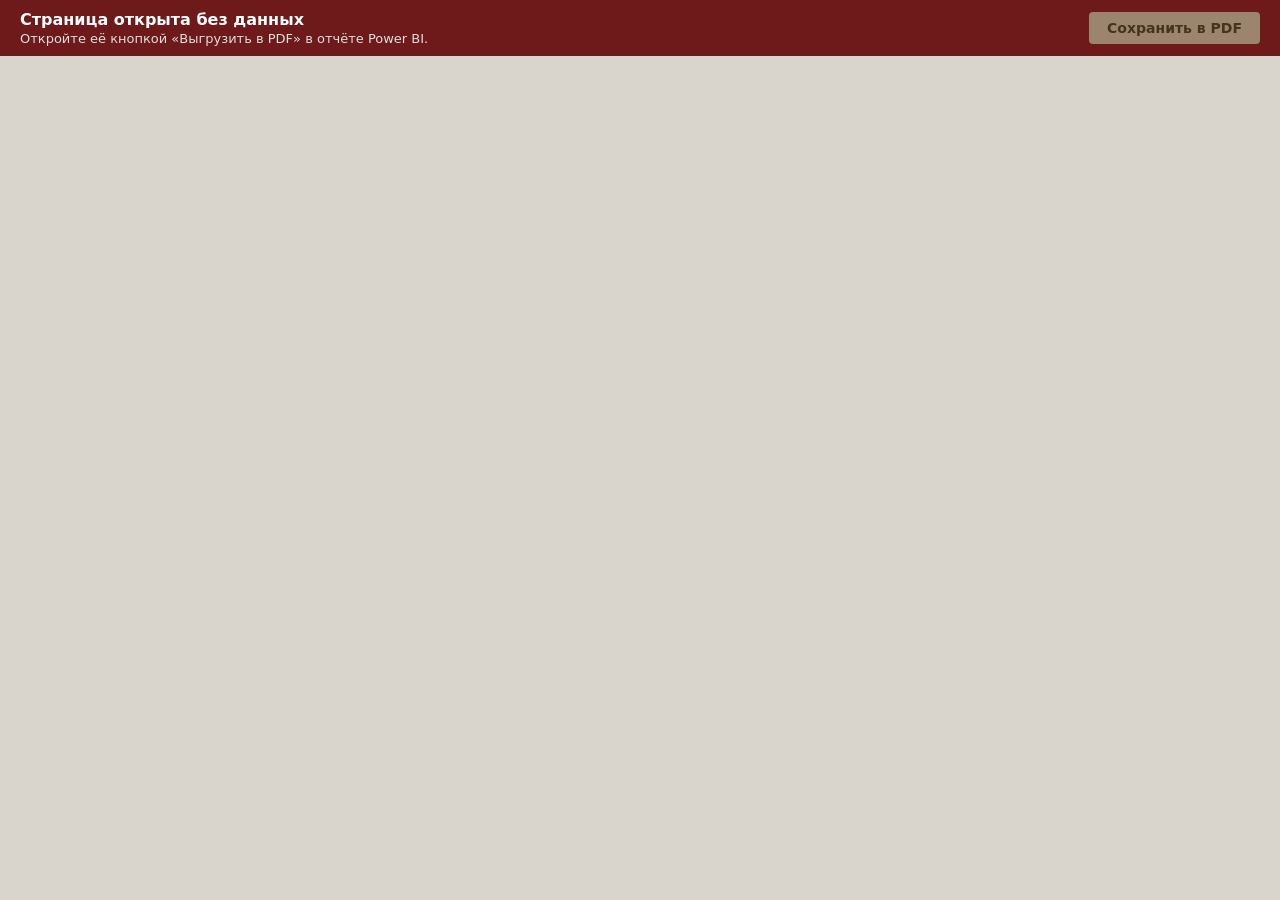
==== export.html @ 301db837 "Add files via upload" ====
<!doctype html>
<html lang="ru">
<head>
  <meta charset="utf-8">
  <meta name="viewport" content="width=device-width, initial-scale=1">
  <meta name="referrer" content="no-referrer">
  <meta name="robots" content="noindex">
  <title>Выгрузка в PDF</title>
  <link rel="stylesheet" href="export.css">
  <style id="page-rules"></style>
</head>
<body>
  <div class="bar no-print" id="bar">
    <div class="bar__text">
      <p class="bar__title" id="bar-title">Готовлю документ…</p>
      <p class="bar__hint" id="bar-hint">Распаковка данных из адреса страницы.</p>
    </div>
    <button class="bar__btn" id="print" type="button" disabled>Сохранить в PDF</button>
  </div>
  <main class="doc" id="doc"></main>
  <script type="module" src="export.js"></script>
</body>
</html>
---- export.css ----
:root {
  --band: #595959;
  --ink: #262626;
  --muted: #666666;
  --rule: #cfc7bb;
  --head: #e3dacf;
  --paper: #ffffff;
  --desk: #d9d4cc;
  --page-w: 281mm;          /* ширина области печати, задаётся из export.js */
  --font: 7pt;              /* кегль таблицы, задаётся из export.js */
}

* { box-sizing: border-box; }

html {
  -webkit-print-color-adjust: exact;
  print-color-adjust: exact;
}

body {
  margin: 0;
  background: var(--desk);
  color: var(--ink);
  font-family: Arial, "Liberation Sans", "Helvetica Neue", Helvetica, sans-serif;
}

/* ---------- панель над документом (только на экране) ---------- */

.bar {
  position: sticky;
  top: 0;
  z-index: 2;
  display: flex;
  align-items: center;
  gap: 16px;
  padding: 10px 20px;
  background: var(--band);
  color: #ffffff;
  font-family: "Segoe UI", system-ui, -apple-system, Arial, sans-serif;
}

.bar__text { flex: 1 1 auto; min-width: 0; }
.bar__title { margin: 0; font-size: 16px; font-weight: 600; }
.bar__hint { margin: 2px 0 0; font-size: 13px; color: #dedede; }

.bar__btn {
  flex: 0 0 auto;
  padding: 8px 18px;
  border: 0;
  border-radius: 4px;
  background: #c8efc4;
  color: #1d4d1b;
  font: inherit;
  font-size: 14px;
  font-weight: 600;
  cursor: pointer;
}

.bar__btn:disabled { opacity: 0.5; cursor: default; }
.bar__btn:focus-visible { outline: 2px solid #ffffff; outline-offset: 2px; }

.bar--error { background: #6e1a1a; }

/* ---------- документ ---------- */

.doc {
  width: var(--page-w);
  max-width: calc(100% - 24px);
  margin: 16px auto 40px;
  padding: 8mm;
  background: var(--paper);
  box-shadow: 0 1px 4px rgba(0, 0, 0, 0.25);
}

.doc:empty { display: none; }

.head {
  display: flex;
  justify-content: space-between;
  align-items: flex-end;
  gap: 12px;
  padding: 3mm 4mm;
  background: var(--band);
  color: #ffffff;
  break-inside: avoid;
}

.head h1 { margin: 0; font-size: 15pt; line-height: 1.15; }
.head p { margin: 1mm 0 0; font-size: 8.5pt; color: #e6e6e6; }

.head__meta {
  display: grid;
  grid-template-columns: auto auto;
  gap: 0.5mm 3mm;
  margin: 0;
  font-size: 8pt;
  white-space: nowrap;
}

.head__meta dt { color: #d0d0d0; }
.head__meta dd { margin: 0; font-weight: 700; text-align: right; }

.summary {
  display: grid;
  grid-template-columns: 1fr 2.3fr 1fr;
  gap: 3mm;
  margin: 3mm 0 0;
  break-inside: avoid;
}

.card {
  border: 0.3mm solid var(--rule);
  font-size: 8pt;
}

.card h2,
.filters h2 {
  margin: 0;
  padding: 1mm 2mm;
  background: var(--head);
  font-size: 8.5pt;
  font-weight: 700;
}

.kv {
  display: grid;
  grid-template-columns: minmax(0, 1fr);
  margin: 0;
  padding: 1.5mm 2mm;
}

.kv dt { color: var(--muted); font-size: 7pt; }
.kv dd { margin: 0 0 1.2mm; font-weight: 700; font-size: 9pt; }
.kv--list { grid-template-columns: minmax(0, 1fr) auto; gap: 0.6mm 3mm; }
.kv--list dt { color: var(--ink); font-size: 8pt; }
.kv--list dd { margin: 0; font-size: 8pt; text-align: right; }

.st {
  width: 100%;
  border-collapse: collapse;
  font-size: 7.5pt;
}

.st th,
.st td {
  padding: 0.5mm 1.2mm;
  border: 0.2mm solid var(--rule);
  text-align: right;
  white-space: nowrap;
}

.st th { background: var(--head); font-weight: 700; text-align: center; }
.st td.st__label { text-align: left; }
.st tr.st__total td { background: var(--head); font-weight: 700; }
.st td.st__all { font-weight: 700; }

.filters {
  margin: 3mm 0 0;
  border: 0.3mm solid var(--rule);
  break-inside: avoid;
}

.filters p {
  margin: 0;
  padding: 1.2mm 2mm;
  font-size: 7.5pt;
  line-height: 1.45;
}

.filters b { font-weight: 700; }

/* ---------- основная таблица ---------- */

.grid {
  width: 100%;
  margin: 3mm 0 0;
  border-collapse: collapse;
  table-layout: fixed;
  font-size: var(--font);
  line-height: 1.15;
}

.grid thead { display: table-header-group; }
.grid tr { break-inside: avoid; page-break-inside: avoid; }

.grid th {
  padding: 0.6mm 0.8mm;
  border: 0.2mm solid var(--rule);
  background: var(--head);
  font-weight: 700;
  text-align: center;
  vertical-align: bottom;
}

.grid td {
  padding: 0.3mm 0.8mm;
  border: 0.2mm solid var(--rule);
  vertical-align: top;
  overflow: hidden;
}

.grid td.nw { white-space: nowrap; text-overflow: ellipsis; }
.grid td.l { text-align: left; }
.grid td.c { text-align: center; }
.grid td.r { text-align: right; }

.empty-doc {
  margin: 40px auto;
  max-width: 640px;
  padding: 20px 24px;
  background: var(--paper);
  font-family: "Segoe UI", system-ui, -apple-system, Arial, sans-serif;
  font-size: 15px;
  line-height: 1.5;
}

/* ---------- печать ---------- */

@media print {
  .no-print { display: none !important; }
  body { background: #ffffff; }
  .doc {
    width: auto;
    max-width: none;
    margin: 0;
    padding: 0 0.6mm;       /* крайние рамки не попадают на границу области печати */
    box-shadow: none;
  }
}

@media (max-width: 700px) {
  .bar { flex-wrap: wrap; }
  .summary { grid-template-columns: minmax(0, 1fr); }
}
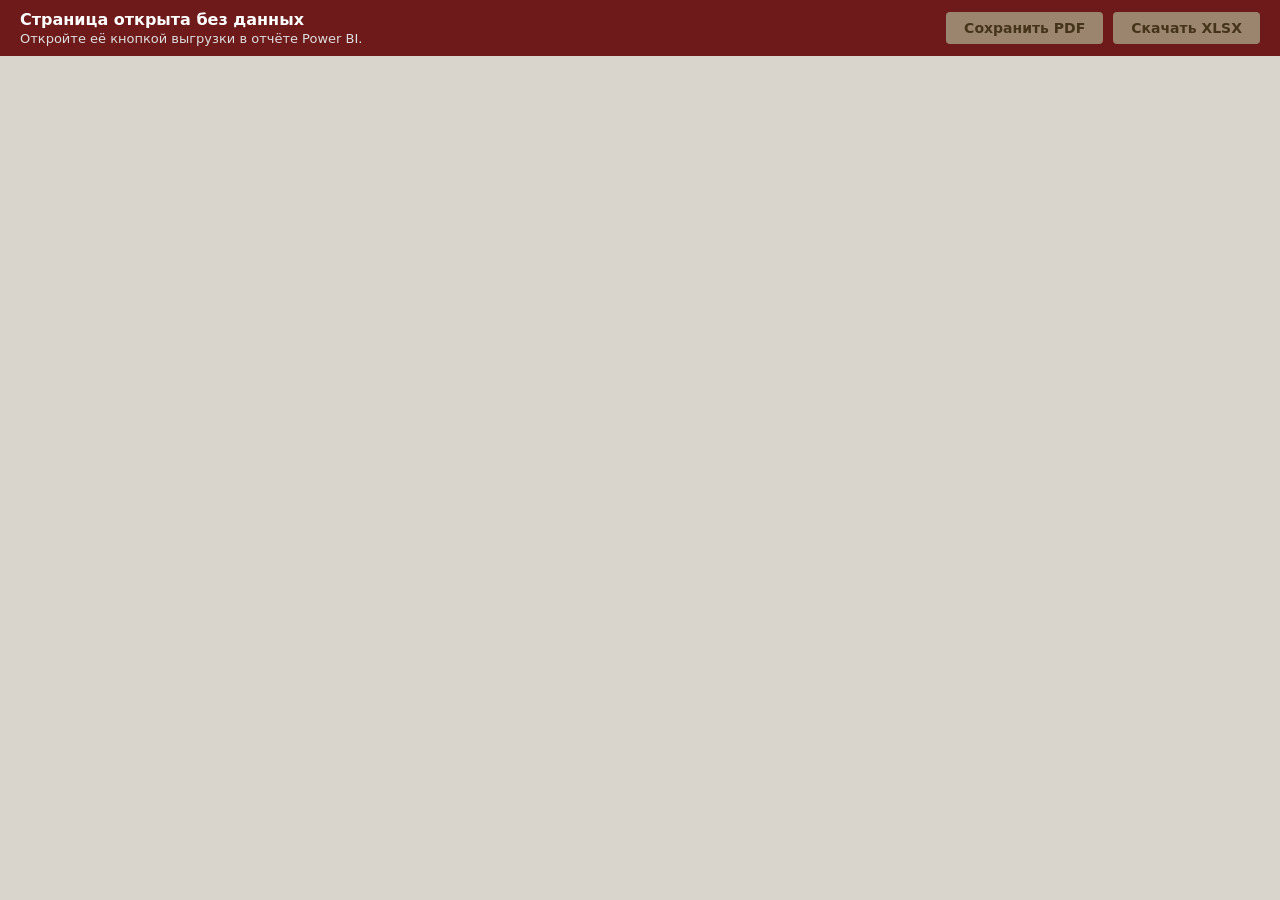
==== commit cc73c917: "Add files via upload" ====
--- a/export.html
+++ b/export.html
@@ -15,7 +15,10 @@
       <p class="bar__title" id="bar-title">Готовлю документ…</p>
       <p class="bar__hint" id="bar-hint">Распаковка данных из адреса страницы.</p>
     </div>
-    <button class="bar__btn" id="print" type="button" disabled>Сохранить в PDF</button>
+    <div class="bar__actions">
+      <button class="bar__btn" id="print" type="button" disabled>Сохранить PDF</button>
+      <button class="bar__btn" id="xlsx" type="button" disabled>Скачать XLSX</button>
+    </div>
   </div>
   <main class="doc" id="doc"></main>
   <script type="module" src="export.js"></script>
--- a/export.css
+++ b/export.css
@@ -42,6 +42,12 @@
 .bar__text { flex: 1 1 auto; min-width: 0; }
 .bar__title { margin: 0; font-size: 16px; font-weight: 600; }
 .bar__hint { margin: 2px 0 0; font-size: 13px; color: #dedede; }
+
+.bar__actions {
+  flex: 0 0 auto;
+  display: flex;
+  gap: 10px;
+}
 
 .bar__btn {
   flex: 0 0 auto;
@@ -63,9 +69,10 @@
 
 /* ---------- документ ---------- */
 
+/* На экране ширина таблицы та же, что при печати (область листа минус поля 0,6 мм),
+   иначе рассчитанные для печати ширины столбцов не вмещают значения */
 .doc {
-  width: var(--page-w);
-  max-width: calc(100% - 24px);
+  width: calc(var(--page-w) - 1.2mm + 16mm);
   margin: 16px auto 40px;
   padding: 8mm;
   background: var(--paper);
@@ -100,9 +107,12 @@
 .head__meta dt { color: #d0d0d0; }
 .head__meta dd { margin: 0; font-weight: 700; text-align: right; }
 
+/* Сводка как на дашборде: показатели | матрица статусов | диаграмма | виды работ.
+   Матрица и диаграмма — по своему содержимому, боковые таблички делят остаток */
 .summary {
   display: grid;
-  grid-template-columns: 1fr 2.3fr 1fr;
+  grid-template-columns: minmax(40mm, 1fr) max-content max-content minmax(40mm, 1fr);
+  align-items: start;       /* высота каждой таблички — по её содержимому */
   gap: 3mm;
   margin: 3mm 0 0;
   break-inside: avoid;
@@ -122,22 +132,70 @@
   font-weight: 700;
 }
 
-.kv {
-  display: grid;
-  grid-template-columns: minmax(0, 1fr);
-  margin: 0;
-  padding: 1.5mm 2mm;
-}
-
-.kv dt { color: var(--muted); font-size: 7pt; }
-.kv dd { margin: 0 0 1.2mm; font-weight: 700; font-size: 9pt; }
-.kv--list { grid-template-columns: minmax(0, 1fr) auto; gap: 0.6mm 3mm; }
-.kv--list dt { color: var(--ink); font-size: 8pt; }
-.kv--list dd { margin: 0; font-size: 8pt; text-align: right; }
-
+/* заголовок таблички с подписью столбца значений справа */
+.card h2.split {
+  display: flex;
+  justify-content: space-between;
+  align-items: baseline;
+  gap: 2mm;
+}
+
+.card h2 .note {
+  white-space: nowrap;      /* шрифт и начертание — как у заголовка таблички */
+}
+
+/* A4 книжная: в ряд не помещается — два столбца, диаграмма и виды работ во втором ряду */
+.doc[data-paper="A4P"] .summary {
+  grid-template-columns: minmax(0, 1fr) max-content;
+}
+
+.card--pie .pie {
+  display: block;
+  margin: 1mm auto;
+}
+
+/* таблички сводки: запись = строка, между строками — линия */
+.kt {
+  width: 100%;
+  border-collapse: collapse;
+}
+
+.kt td {
+  padding: 1mm 2mm;
+  vertical-align: top;
+}
+
+.kt tr + tr td { border-top: 0.2mm solid var(--rule); }
+
+.kt__label {
+  display: block;
+  color: var(--muted);
+  font-size: 7pt;
+}
+
+.kt__value {
+  display: block;
+  margin-top: 0.3mm;
+  font-size: 9pt;
+  font-weight: 700;
+}
+
+.kt--list td {
+  padding: 0.6mm 2mm;
+  font-size: 8pt;
+}
+
+.kt--list td.kt__num {
+  text-align: right;
+  font-weight: 700;
+  white-space: nowrap;
+}
+
+/* Внешнюю рамку матрицы даёт карточка, как у боковых табличек: крайние линии ячеек скрыты */
 .st {
   width: 100%;
   border-collapse: collapse;
+  border-style: hidden;
   font-size: 7.5pt;
 }
 
@@ -149,7 +207,7 @@
   white-space: nowrap;
 }
 
-.st th { background: var(--head); font-weight: 700; text-align: center; }
+.st th { background: #ffffff; font-weight: 700; text-align: center; }
 .st td.st__label { text-align: left; }
 .st tr.st__total td { background: var(--head); font-weight: 700; }
 .st td.st__all { font-weight: 700; }
@@ -189,7 +247,7 @@
   background: var(--head);
   font-weight: 700;
   text-align: center;
-  vertical-align: bottom;
+  vertical-align: middle;
 }
 
 .grid td {
